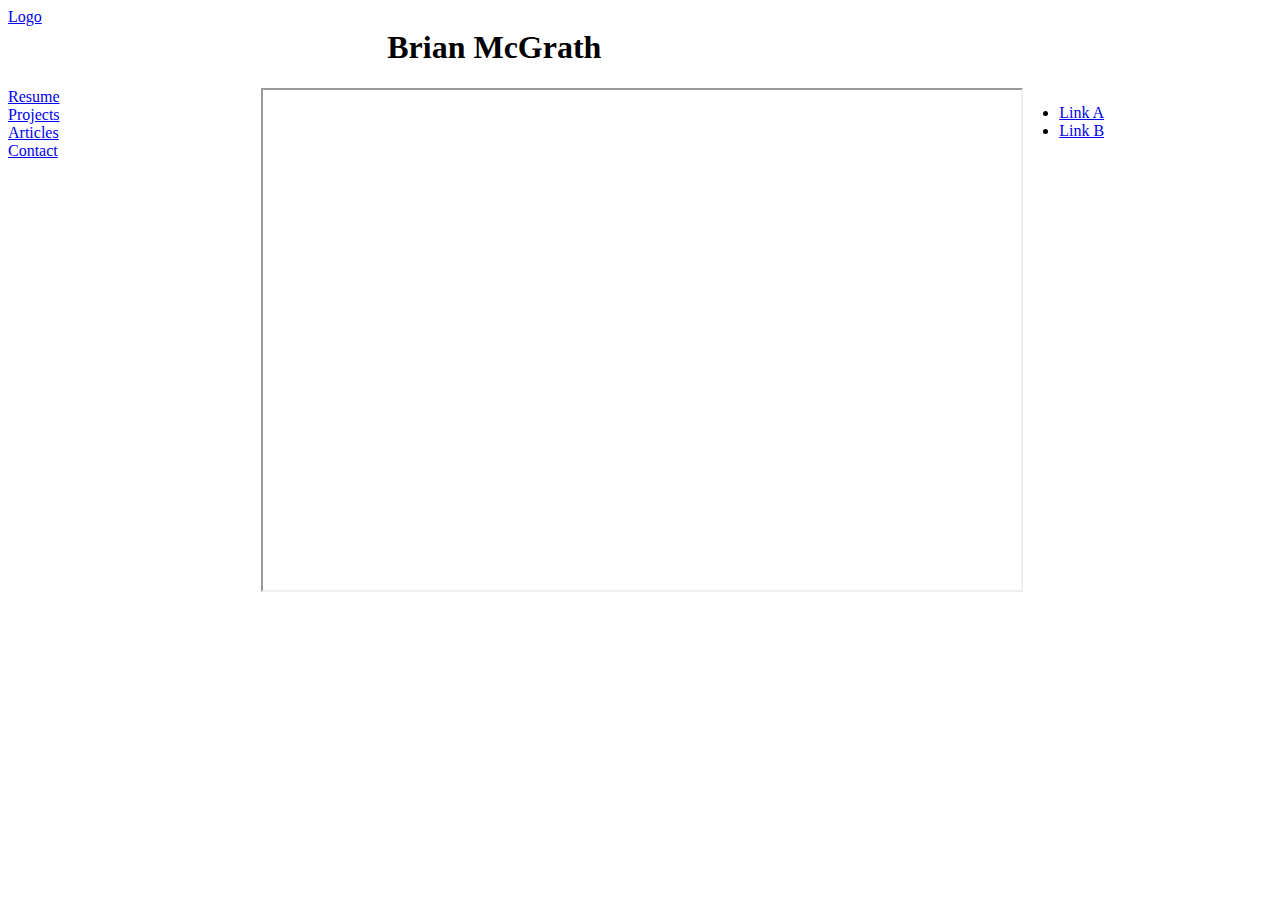
==== static/resume.html @ a89ab720 "creating pages for content" ====
<!DOCTYPE html>
<html>
    <head>
        <meta name="viewport" content="width=device-width, initial-scale=1.0">

        <title>Brian McGrath</title>
        <meta name="description" content="">
        <meta name="keywords" content="">

        <link rel="stylesheet" type="text/css" href="../css/styles.css">
    </head>

    <body class="container">
        <div class="header">
            <div class="col header-logo">
                <a href="../index.html">
                    Logo
                </a>
            </div>
            <div class="col header-title">
                <a href="../index.html">
                    <h1>Brian McGrath</h1>
                </a>
            </div>
        </div>
        <div class="row">
            <div class="col col-small">
                <div>
                    <a href="resume.html">Resume</a>
                </div>
                <div>
                    <a href="projects.html">Projects</a>
                </div>
                <div>
                    <a href="articles.html">Articles</a>
                </div>
                <div>
                    <a href="contact.html">Contact</a>
                </div>
            </div>
            <div class="col col-mid">
                <div>
                    <iframe src="../images/Resume.pdf" width="100%" height="500px">Resume</iframe>
                </div>
            </div>
            <div class="col col-small">
                <ul>
                    <li><a href="#">Link A</a></li>
                    <li><a href="#">Link B</a></li>
                </ul>
            </div>
        </div>
    </body>
</html>
---- css/styles.css ----
/****** General Styles ******/
body {
  
}
.container{
  display: grid;
}
.row {
  width: 100%
}
.col {
  float: left;
}
.col-small {
  width: 20%
}

.col-mid {
  width: 60%
}

/****** General Styles ******/
.header-row {
  width: 100%,
}

.header-logo {
  width: 30%
}

.header-title {
  width: 70%
}

.header-title a {
  text-decoration: none;
  color: black;
}

/****** Nav Styles ******/

/****** Footer Styles ******/
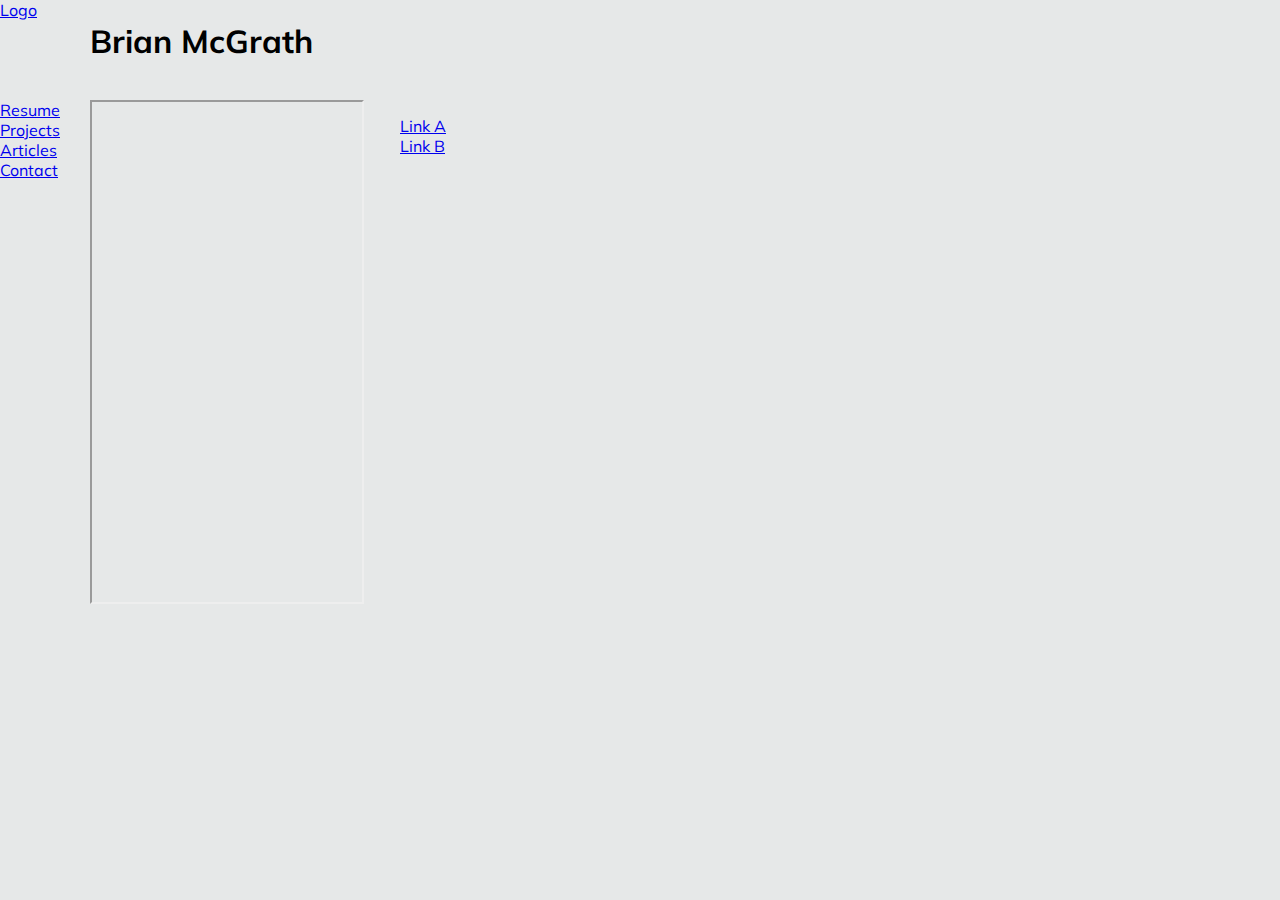
==== commit 4500dea0: "Updated CSS for page" ====
--- a/static/resume.html
+++ b/static/resume.html
@@ -39,11 +39,11 @@
                 </div>
             </div>
             <div class="col col-mid">
-                <div>
+                <div class="img-div">
                     <iframe src="../images/Resume.pdf" width="100%" height="500px">Resume</iframe>
                 </div>
             </div>
-            <div class="col col-small">
+            <div class="col col-small links">
                 <ul>
                     <li><a href="#">Link A</a></li>
                     <li><a href="#">Link B</a></li>
--- a/css/styles.css
+++ b/css/styles.css
@@ -1,12 +1,18 @@
+@import url('https://fonts.googleapis.com/css?family=Muli&display=swap');
 /****** General Styles ******/
-body {
-  
+html, body {
+  margin: 0;
+  height: 100%;
+  font-family: 'Muli';
+  background-color: #e6e8e8;
 }
 .container{
-  display: grid;
+  display: inline-grid;
+  grid-template-rows: 100px auto;
 }
 .row {
-  width: 100%
+  width: 100%;
+  height: 300px;
 }
 .col {
   float: left;
@@ -19,17 +25,42 @@
   width: 60%
 }
 
-/****** General Styles ******/
+.large-img{
+  height: 500px;
+  width: auto;
+}
+
+.mid-img{
+  height: 300px;
+  width: auto;
+}
+
+.small-img{
+  height: 100px;
+  width: auto;
+} 
+
+.center {
+  display: block;
+  margin-left: auto;
+  margin-right: auto;
+  width: 50%;
+}
+
+/****** Header Styles ******/
 .header-row {
-  width: 100%,
+  grid-column-start: 1;
+  grid-column-end: 2;
+  width: 100%;
+  height: 100px;
 }
 
 .header-logo {
-  width: 30%
+  width: 20%
 }
 
 .header-title {
-  width: 70%
+  width: 80%
 }
 
 .header-title a {
@@ -37,6 +68,37 @@
   color: black;
 }
 
+.header-title a:hover { 
+  text-decoration: underline;
+  color: white;
+}
+
+
 /****** Nav Styles ******/
+.nav {
 
+}
+.nav-item {
+  width: 100%
+}
+.nav-item a{
+  color: black;
+  text-decoration: none;
+  font-size: 20px;
+  margin-left: 40px;
+}
+.nav-item a:hover {
+  color: white;
+  text-decoration: underline;
+}
+/****** Links Styles ******/
+.links ul{
+  list-style-type: none;
+}
+.links ul li a:hover{
+  text-decoration: underline;
+}
+.links ul li a img:hover{
+  filter: invert(100%);
+}
 /****** Footer Styles ******/
